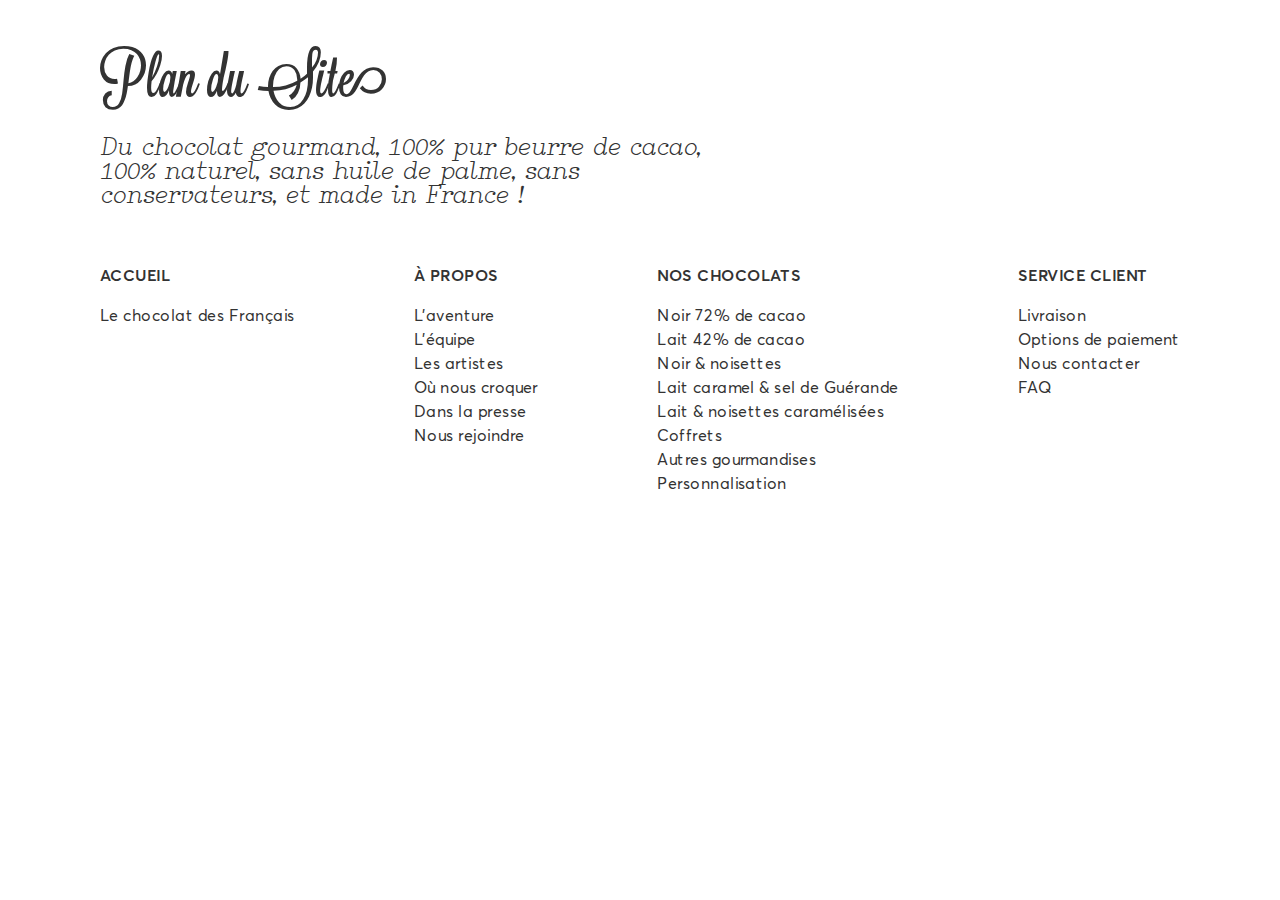
==== sitemap.html @ 7eee6395 "Added sitemap" ====
<!DOCTYPE html>
<html>
<head>
  <title>Plan du Site - Le chocolat des Français</title>
  <meta name="viewport" content="width=device-width, initial-scale=1">
  <link rel="stylesheet" type="text/css" href="styles/reset.css">
  <link rel="stylesheet" type="text/css" href="styles/fonts.css">
  <link rel="stylesheet" type="text/css" href="styles/sitemap.css">
</head>
<body>
  <div class="sitemap">
    <h1 class="sitemap--heading">Plan du Site</h1>
    <p class="sitemap--statement">Du chocolat gourmand, 100% pur beurre de cacao, 100% naturel, sans huile de palme, sans conservateurs, et made in France !</p>
    <div class="sitemap--row">
      <div class="sitemap--column">
        <h2 class="sitemap--subheading">Accueil</h2>
          <ul class="sitemap--links">
            <li><a class="sitemap--link" href="index.html">Le chocolat des Français</a></li>
          </ul>
      </div>
      <div class="sitemap--column">
        <h2 class="sitemap--subheading">À propos</h2>
          <ul class="sitemap--links">
            <li><a class="sitemap--link" href="#">L'aventure</a></li>
            <li><a class="sitemap--link" href="#">L'équipe</a></li>
            <li><a class="sitemap--link" href="#">Les artistes</a></li>
            <li><a class="sitemap--link" href="#">Où nous croquer</a></li>
            <li><a class="sitemap--link" href="#">Dans la presse</a></li>
            <li><a class="sitemap--link" href="#">Nous rejoindre</a></li>
          </ul>
      </div>
      <div class="sitemap--column">
        <h2 class="sitemap--subheading">Nos chocolats</h2>
          <ul class="sitemap--links">
            <li><a class="sitemap--link" href="#">Noir 72% de cacao</a></li>
            <li><a class="sitemap--link" href="#">Lait 42% de cacao</a></li>
            <li><a class="sitemap--link" href="#">Noir & noisettes</a></li>
            <li><a class="sitemap--link" href="#">Lait caramel & sel de Guérande</a></li>
            <li><a class="sitemap--link" href="#">Lait & noisettes caramélisées</a></li>
            <li><a class="sitemap--link" href="#">Coffrets</a></li>
            <li><a class="sitemap--link" href="#">Autres gourmandises</a></li>
            <li><a class="sitemap--link" href="#">Personnalisation</a></li>
          </ul>
      </div>
      <div class="sitemap--column">
        <h2 class="sitemap--subheading">Service client</h2>
          <ul class="sitemap--links">
            <li><a class="sitemap--link" href="#">Livraison</a></li>
            <li><a class="sitemap--link" href="#">Options de paiement</a></li>
            <li><a class="sitemap--link" href="#">Nous contacter</a></li>
            <li><a class="sitemap--link" href="#">FAQ</a></li>
          </ul>
      </div>
    </div>
  </div>
</body>
</html>
---- styles/fonts.css ----
/*Averta Standard*/

@font-face {
  font-family: 'Averta Standard Extrathin';
  src: url('../assets/fonts/averta-standard/averta-standard-extrathin.eot');
  src: url('../assets/fonts/averta-standard/averta-standard-extrathin.eot?#iefix') format('embedded-opentype'),
       url('../assets/fonts/averta-standard/averta-standard-extrathin.woff2') format('woff2'),
       url('../assets/fonts/averta-standard/averta-standard-extrathin.woff') format('woff'),
       url('../assets/fonts/averta-standard/averta-standard-extrathin.ttf') format('truetype'),
       url('../assets/fonts/averta-standard/averta-standard-extrathin.svg#averta-standard-extrathin') format('svg');
  font-weight: 100;
  font-style: normal;
}

@font-face {
  font-family: 'Averta Standard Extrathin Italic';
  src: url('../assets/fonts/averta-standard/averta-standard-extrathin-italic.eot');
  src: url('../assets/fonts/averta-standard/averta-standard-extrathin-italic.eot?#iefix') format('embedded-opentype'),
       url('../assets/fonts/averta-standard/averta-standard-extrathin-italic.woff2') format('woff2'),
       url('../assets/fonts/averta-standard/averta-standard-extrathin-italic.woff') format('woff'),
       url('../assets/fonts/averta-standard/averta-standard-extrathin-italic.ttf') format('truetype'),
       url('../assets/fonts/averta-standard/averta-standard-extrathin-italic.svg#averta-standard-extrathin-italic') format('svg');
  font-weight: 100;
  font-style: italic;
}

@font-face {
  font-family: 'Averta Standard Thin';
  src: url('../assets/fonts/averta-standard/averta-standard-thin.eot');
  src: url('../assets/fonts/averta-standard/averta-standard-thin.eot?#iefix') format('embedded-opentype'),
       url('../assets/fonts/averta-standard/averta-standard-thin.woff2') format('woff2'),
       url('../assets/fonts/averta-standard/averta-standard-thin.woff') format('woff'),
       url('../assets/fonts/averta-standard/averta-standard-thin.ttf') format('truetype'),
       url('../assets/fonts/averta-standard/averta-standard-thin.svg#averta-standard-thin') format('svg');
  font-weight: 200;
  font-style: normal;
}

@font-face {
  font-family: 'Averta Standard Thin Italic';
  src: url('../assets/fonts/averta-standard/averta-standard-thin-italic.eot');
  src: url('../assets/fonts/averta-standard/averta-standard-thin-italic.eot?#iefix') format('embedded-opentype'),
       url('../assets/fonts/averta-standard/averta-standard-thin-italic.woff2') format('woff2'),
       url('../assets/fonts/averta-standard/averta-standard-thin-italic.woff') format('woff'),
       url('../assets/fonts/averta-standard/averta-standard-thin-italic.ttf') format('truetype'),
       url('../assets/fonts/averta-standard/averta-standard-thin-italic.svg#averta-standard-thin-italic') format('svg');
  font-weight: 200;
  font-style: italic;
}

@font-face {
  font-family: 'Averta Standard Light';
  src: url('../assets/fonts/averta-standard/averta-standard-light.eot');
  src: url('../assets/fonts/averta-standard/averta-standard-light.eot?#iefix') format('embedded-opentype'),
       url('../assets/fonts/averta-standard/averta-standard-light.woff2') format('woff2'),
       url('../assets/fonts/averta-standard/averta-standard-light.woff') format('woff'),
       url('../assets/fonts/averta-standard/averta-standard-light.ttf') format('truetype'),
       url('../assets/fonts/averta-standard/averta-standard-light.svg#averta-standard-light') format('svg');
  font-weight: 300;
  font-style: normal;
}

@font-face {
  font-family: 'Averta Standard Light Italic';
  src: url('../assets/fonts/averta-standard/averta-standard-light-italic.eot');
  src: url('../assets/fonts/averta-standard/averta-standard-light-italic.eot?#iefix') format('embedded-opentype'),
       url('../assets/fonts/averta-standard/averta-standard-light-italic.woff2') format('woff2'),
       url('../assets/fonts/averta-standard/averta-standard-light-italic.woff') format('woff'),
       url('../assets/fonts/averta-standard/averta-standard-light-italic.ttf') format('truetype'),
       url('../assets/fonts/averta-standard/averta-standard-light-italic.svg#averta-standard-light-italic') format('svg');
  font-weight: 300;
  font-style: italic;
}

@font-face {
  font-family: 'Averta Standard Regular';
  src: url('../assets/fonts/averta-standard/averta-standard-regular.eot');
  src: url('../assets/fonts/averta-standard/averta-standard-regular.eot?#iefix') format('embedded-opentype'),
       url('../assets/fonts/averta-standard/averta-standard-regular.woff2') format('woff2'),
       url('../assets/fonts/averta-standard/averta-standard-regular.woff') format('woff'),
       url('../assets/fonts/averta-standard/averta-standard-regular.ttf') format('truetype'),
       url('../assets/fonts/averta-standard/averta-standard-regular.svg#averta-standard-regular') format('svg');
  font-weight: 400;
  font-style: normal;
}

@font-face {
  font-family: 'Averta Standard Regular Italic';
  src: url('../assets/fonts/averta-standard/averta-standard-regular-italic.eot');
  src: url('../assets/fonts/averta-standard/averta-standard-regular-italic.eot?#iefix') format('embedded-opentype'),
       url('../assets/fonts/averta-standard/averta-standard-regular-italic.woff2') format('woff2'),
       url('../assets/fonts/averta-standard/averta-standard-regular-italic.woff') format('woff'),
       url('../assets/fonts/averta-standard/averta-standard-regular-italic.ttf') format('truetype'),
       url('../assets/fonts/averta-standard/averta-standard-regular-italic.svg#averta-standard-regular-italic') format('svg');
  font-weight: 400;
  font-style: italic;
}

@font-face {
  font-family: 'Averta Standard Bold';
  src: url('../assets/fonts/averta-standard/averta-standard-bold.eot');
  src: url('../assets/fonts/averta-standard/averta-standard-bold.eot?#iefix') format('embedded-opentype'),
       url('../assets/fonts/averta-standard/averta-standard-bold.woff2') format('woff2'),
       url('../assets/fonts/averta-standard/averta-standard-bold.woff') format('woff'),
       url('../assets/fonts/averta-standard/averta-standard-bold.ttf') format('truetype'),
       url('../assets/fonts/averta-standard/averta-standard-bold.svg#averta-standard-bold') format('svg');
  font-weight: 700;
  font-style: normal;
}

@font-face {
  font-family: 'Averta Standard Bold Italic';
  src: url('../assets/fonts/averta-standard/averta-standard-bold-italic.eot');
  src: url('../assets/fonts/averta-standard/averta-standard-bold-italic.eot?#iefix') format('embedded-opentype'),
       url('../assets/fonts/averta-standard/averta-standard-bold-italic.woff2') format('woff2'),
       url('../assets/fonts/averta-standard/averta-standard-bold-italic.woff') format('woff'),
       url('../assets/fonts/averta-standard/averta-standard-bold-italic.ttf') format('truetype'),
       url('../assets/fonts/averta-standard/averta-standard-bold-italic.svg#averta-standard-bold-italic') format('svg');
  font-weight: 700;
  font-style: italic;
}

@font-face {
  font-family: 'Averta Standard Semibold';
  src: url('../assets/fonts/averta-standard/averta-standard-semibold.eot');
  src: url('../assets/fonts/averta-standard/averta-standard-semibold.eot?#iefix') format('embedded-opentype'),
       url('../assets/fonts/averta-standard/averta-standard-semibold.woff2') format('woff2'),
       url('../assets/fonts/averta-standard/averta-standard-semibold.woff') format('woff'),
       url('../assets/fonts/averta-standard/averta-standard-semibold.ttf') format('truetype'),
       url('../assets/fonts/averta-standard/averta-standard-semibold.svg#averta-standard-semibold') format('svg');
  font-weight: 600;
  font-style: normal;
}

@font-face {
  font-family: 'Averta Standard Semibold Italic';
  src: url('../assets/fonts/averta-standard/averta-standard-semibold-italic.eot');
  src: url('../assets/fonts/averta-standard/averta-standard-semibold-italic.eot?#iefix') format('embedded-opentype'),
       url('../assets/fonts/averta-standard/averta-standard-semibold-italic.woff2') format('woff2'),
       url('../assets/fonts/averta-standard/averta-standard-semibold-italic.woff') format('woff'),
       url('../assets/fonts/averta-standard/averta-standard-semibold-italic.ttf') format('truetype'),
       url('../assets/fonts/averta-standard/averta-standard-semibold-italic.svg#averta-standard-semibold-italic') format('svg');
  font-weight: 600;
  font-style: italic;
}

@font-face {
  font-family: 'Averta Standard Black';
  src: url('../assets/fonts/averta-standard/averta-standard-black.eot');
  src: url('../assets/fonts/averta-standard/averta-standard-black.eot?#iefix') format('embedded-opentype'),
       url('../assets/fonts/averta-standard/averta-standard-black.woff2') format('woff2'),
       url('../assets/fonts/averta-standard/averta-standard-black.woff') format('woff'),
       url('../assets/fonts/averta-standard/averta-standard-black.ttf') format('truetype'),
       url('../assets/fonts/averta-standard/averta-standard-black.svg#averta-standard-black') format('svg');
  font-weight: 900;
  font-style: normal;
}

@font-face {
  font-family: 'Averta Standard Black Italic';
  src: url('../assets/fonts/averta-standard/averta-standard-black-italic.eot');
  src: url('../assets/fonts/averta-standard/averta-standard-black-italic.eot?#iefix') format('embedded-opentype'),
       url('../assets/fonts/averta-standard/averta-standard-black-italic.woff2') format('woff2'),
       url('../assets/fonts/averta-standard/averta-standard-black-italic.woff') format('woff'),
       url('../assets/fonts/averta-standard/averta-standard-black-italic.ttf') format('truetype'),
       url('../assets/fonts/averta-standard/averta-standard-black-italic.svg#averta-standard-black-italic') format('svg');
  font-weight: 900;
  font-style: italic;
}

@font-face {
  font-family: 'Averta Standard Extrabold';
  src: url('../assets/fonts/averta-standard/averta-standard-extrabold.eot');
  src: url('../assets/fonts/averta-standard/averta-standard-extrabold.eot?#iefix') format('embedded-opentype'),
       url('../assets/fonts/averta-standard/averta-standard-extrabold.woff2') format('woff2'),
       url('../assets/fonts/averta-standard/averta-standard-extrabold.woff') format('woff'),
       url('../assets/fonts/averta-standard/averta-standard-extrabold.ttf') format('truetype'),
       url('../assets/fonts/averta-standard/averta-standard-extrabold.svg#averta-standard-extrabold') format('svg');
  font-weight: 800;
  font-style: normal;
}

@font-face {
  font-family: 'Averta Standard Extrabold Italic';
  src: url('../assets/fonts/averta-standard/averta-standard-extrabold-italic.eot');
  src: url('../assets/fonts/averta-standard/averta-standard-extrabold-italic.eot?#iefix') format('embedded-opentype'),
       url('../assets/fonts/averta-standard/averta-standard-extrabold-italic.woff2') format('woff2'),
       url('../assets/fonts/averta-standard/averta-standard-extrabold-italic.woff') format('woff'),
       url('../assets/fonts/averta-standard/averta-standard-extrabold-italic.ttf') format('truetype'),
       url('../assets/fonts/averta-standard/averta-standard-extrabold-italic.svg#averta-standard-extrabold-italic') format('svg');
  font-weight: 800;
  font-style: italic;
}

/*Studio*/

@font-face {
  font-family: 'Studio Bold';
  src: url('../assets/fonts/studio/studio-bold.eot');
  src: url('../assets/fonts/studio/studio-bold.eot?#iefix') format('embedded-opentype'),
       url('../assets/fonts/studio/studio-bold.woff') format('woff'),
       url('../assets/fonts/studio/studio-bold.ttf') format('truetype'),
       url('../assets/fonts/studio/studio-bold.svg#studio-bold') format('svg');
  font-weight: normal;
  font-style: normal;
}

@font-face {
  font-family: 'Studio Italic';
  src: url('../assets/fonts/studio/studio-italic.eot');
  src: url('../assets/fonts/studio/studio-italic.eot?#iefix') format('embedded-opentype'),
       url('../assets/fonts/studio/studio-italic.woff') format('woff'),
       url('../assets/fonts/studio/studio-italic.ttf') format('truetype'),
       url('../assets/fonts/studio/studio-italic.svg#studio-italic') format('svg');
  font-weight: normal;
  font-style: normal;
}

@font-face {
  font-family: 'Studio Bold Italic';
  src: url('../assets/fonts/studio/studio-bold-italic.eot');
  src: url('../assets/fonts/studio/studio-bold-italic.eot?#iefix') format('embedded-opentype'),
       url('../assets/fonts/studio/studio-bold-italic.woff') format('woff'),
       url('../assets/fonts/studio/studio-bold-italic.ttf') format('truetype'),
       url('../assets/fonts/studio/studio-bold-italic.svg#studio-bold-italic') format('svg');
  font-weight: normal;
  font-style: normal;
}

@font-face {
  font-family: 'Studio Regular';
  src: url('../assets/fonts/studio/studio-regular.eot');
  src: url('../assets/fonts/studio/studio-regular.eot?#iefix') format('embedded-opentype'),
       url('../assets/fonts/studio/studio-regular.woff') format('woff'),
       url('../assets/fonts/studio/studio-regular.ttf') format('truetype'),
       url('../assets/fonts/studio/studio-regular.svg#studio-regular') format('svg');
  font-weight: normal;
  font-style: normal;
}

/*Lavanderia*/

@font-face {
  font-family: 'Lavanderia Regular';
  src: url('../assets/fonts/lavanderia/lavanderia-regular.eot');
  src: url('../assets/fonts/lavanderia/lavanderia-regular.eot?#iefix') format('embedded-opentype'),
       url('../assets/fonts/lavanderia/lavanderia-regular.woff') format('woff'),
       url('../assets/fonts/lavanderia/lavanderia-regular.ttf') format('truetype'),
       url('../assets/fonts/lavanderia/lavanderia-regular.svg#lavanderia-regular') format('svg');
  font-weight: normal;
  font-style: normal;
}

@font-face {
  font-family: 'Lavanderia Sturdy';
  src: url('../assets/fonts/lavanderia/lavanderia-sturdy.eot');
  src: url('../assets/fonts/lavanderia/lavanderia-sturdy.eot?#iefix') format('embedded-opentype'),
       url('../assets/fonts/lavanderia/lavanderia-sturdy.woff') format('woff'),
       url('../assets/fonts/lavanderia/lavanderia-sturdy.ttf') format('truetype'),
       url('../assets/fonts/lavanderia/lavanderia-sturdy.svg#lavanderia-sturdy') format('svg');
  font-weight: normal;
  font-style: normal;
}
---- styles/sitemap.css ----
a {
  text-decoration: none;
  color: #333;
}

a:hover {
  color: #ff001b;
  cursor: pointer;
}

.sitemap {
  max-width: 1080px;
  margin: 50px auto;
  font-family: "Averta Standard Regular", sans-serif;
  color: #333;
}

@media only screen and (min-width: 320px) and (max-width: 1060px) {
  .sitemap {
    margin-left: 25px;
    margin-right: 25px;
  }
}

.sitemap--heading {
  font-family: "Lavanderia Sturdy", serif;
  font-size: 3.5rem;
  margin-bottom: 1.8rem;
}

.sitemap--statement {
  font-family: "Studio Italic", serif;
  font-size: 1.5rem;
  margin-bottom: 1.5rem;
  width: 60%;
}

@media only screen and (min-width: 320px) and (max-width: 880px) {
  .sitemap--statement {
    width: 75%;
  }
}

.sitemap--row {
  width: 100%;
  display: flex;
  flex-direction: row;
  align-items: flex-start;
  justify-content: space-between;
  line-height: 1.5rem;
}

@media only screen and (min-width: 320px) and (max-width: 880px) {
  .sitemap--row {
    flex-direction: column;
  }
}

@media only screen and (min-width: 320px) and (max-width: 880px) {
  .sitemap--column {
    width: 100%;
    padding-bottom: 2rem;
    border-bottom: 2px #eee solid;
  }
}

@media only screen and (min-width: 320px) and (max-width: 880px) {
  .sitemap--column:last-child {
    border-bottom: none;
  }
}

.sitemap--subheading {
  font-family: "Averta Standard Semibold", sans-serif;
  text-transform: uppercase;
  font-size: 1rem;
  margin: 2rem 0 1rem 0;
  letter-spacing: 0.03rem;
}

.sitemap--link {
  letter-spacing: 0.03rem;
}
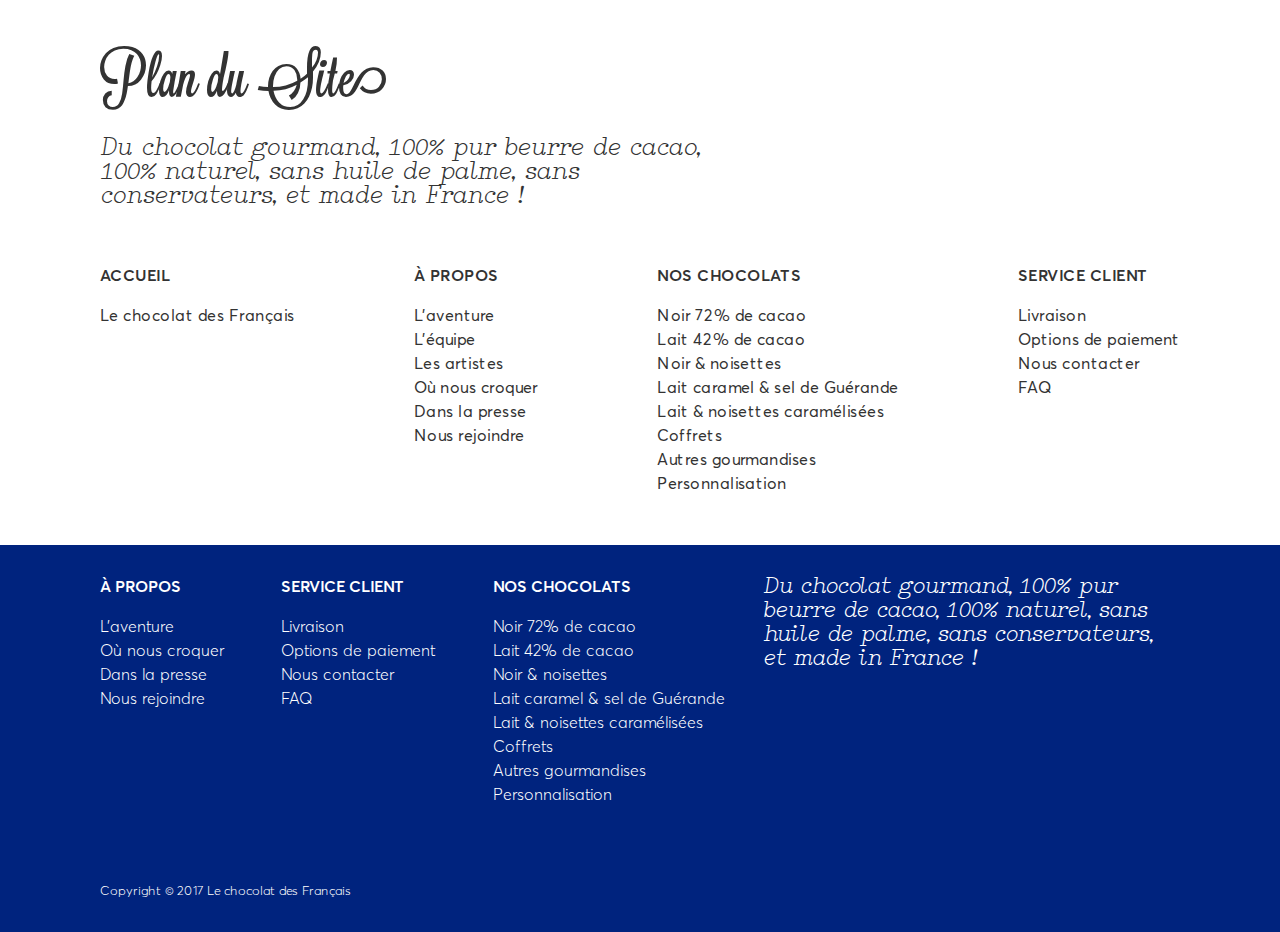
==== commit dc9ba92b: "Added first iteration of site footer" ====
--- a/sitemap.html
+++ b/sitemap.html
@@ -1,6 +1,7 @@
 <!DOCTYPE html>
 <html>
 <head>
+  <html lang="fr" xml:lang="fr" xmlns="http://www.w3.org/1999/xhtml">
   <title>Plan du Site - Le chocolat des Français</title>
   <meta name="viewport" content="width=device-width, initial-scale=1">
   <link rel="stylesheet" type="text/css" href="styles/reset.css">
@@ -53,5 +54,54 @@
       </div>
     </div>
   </div>
+  <footer class="footer-site">
+    <div class="footer--row">
+      <div class="footer--row__links">
+        <div class="footer--column">
+          <h4 class="footer--heading">À propos</h4>
+            <ul class="footer-links">
+              <ul class="footer--links">
+                <li><a class="footer--link" href="#">L'aventure</a></li>
+                <li><a class="footer--link" href="#">Où nous croquer</a></li>
+                <li><a class="footer--link" href="#">Dans la presse</a></li>
+                <li><a class="footer--link" href="#">Nous rejoindre</a></li>
+              </ul>
+            </ul>
+        </div>
+        <div class="footer--column">
+          <h4 class="footer--heading">Service client</h4>
+            <ul class="footer-links">
+              <ul class="footer--links">
+                <li><a class="footer--link" href="#">Livraison</a></li>
+                <li><a class="footer--link" href="#">Options de paiement</a></li>
+                <li><a class="footer--link" href="#">Nous contacter</a></li>
+                <li><a class="footer--link" href="#">FAQ</a></li>
+              </ul>
+            </ul>
+        </div>
+        <div class="footer--column">
+          <h4 class="footer--heading">Nos chocolats</h4>
+            <ul class="footer-links">
+              <ul class="footer--links">
+                <li><a class="footer--link" href="#">Noir 72% de cacao</a></li>
+                <li><a class="footer--link" href="#">Lait 42% de cacao</a></li>
+                <li><a class="footer--link" href="#">Noir & noisettes</a></li>
+                <li><a class="footer--link" href="#">Lait caramel & sel de Guérande</a></li>
+                <li><a class="footer--link" href="#">Lait & noisettes caramélisées</a></li>
+                <li><a class="footer--link" href="#">Coffrets</a></li>
+                <li><a class="footer--link" href="#">Autres gourmandises</a></li>
+                <li><a class="footer--link" href="#">Personnalisation</a></li>
+              </ul>
+            </ul>
+        </div>
+      </div>
+      <div class="footer--row__statement">
+        <p>Du chocolat gourmand, 100% pur beurre de cacao, 100% naturel, sans huile de palme, sans conservateurs, et made in France !</p>
+      </div>
+    </div>
+    <div class="footer--row">
+      <p class="legal-mentions">Copyright © 2017 Le chocolat des Français</p>
+    </div>
+  </footer>
 </body>
 </html>--- a/styles/sitemap.css
+++ b/styles/sitemap.css
@@ -9,10 +9,10 @@
 }
 
 .sitemap {
+  color: #333;
+  font-family: "Averta Standard Regular", sans-serif;
+  margin: 50px auto;
   max-width: 1080px;
-  margin: 50px auto;
-  font-family: "Averta Standard Regular", sans-serif;
-  color: #333;
 }
 
 @media only screen and (min-width: 320px) and (max-width: 1060px) {
@@ -80,4 +80,58 @@
 
 .sitemap--link {
   letter-spacing: 0.03rem;
+}
+
+/*Footer*/
+
+.footer-site {
+  background-color: #00237e;
+  color: #fff;
+  font-family: "Averta Standard Light", sans-serif;
+  width: 100%;
+  line-height: 1.5rem;
+}
+
+.footer-site a {
+  color: #fff;
+}
+
+.footer--row {
+  display: flex;
+  flex-direction: row;
+  align-items: flex-start;
+  justify-content: space-between;
+  max-width: 1080px;
+  margin: 0 auto;
+  margin-top: 1rem;
+  padding: 1.8rem 0;
+}
+
+.footer--row__statement {
+  display: flex;
+  font-family: "Studio Italic", serif;
+  font-size: 1.4rem;
+  flex-direction: row;
+  align-items: flex-start;
+  width: 40%;
+  padding-left: 2.4rem;
+}
+
+.footer--row__links {
+  display: flex;
+  flex-direction: row;
+  align-items: flex-start;
+  justify-content: space-between;
+  width: 60%;
+}
+
+.footer--heading {
+  font-family: "Averta Standard Semibold", sans-serif;
+  text-transform: uppercase;
+  margin-bottom: 1rem;
+}
+
+.legal-mentions {
+  font-family: "Averta Standard Light", sans-serif;
+  font-size: 0.8rem;
 }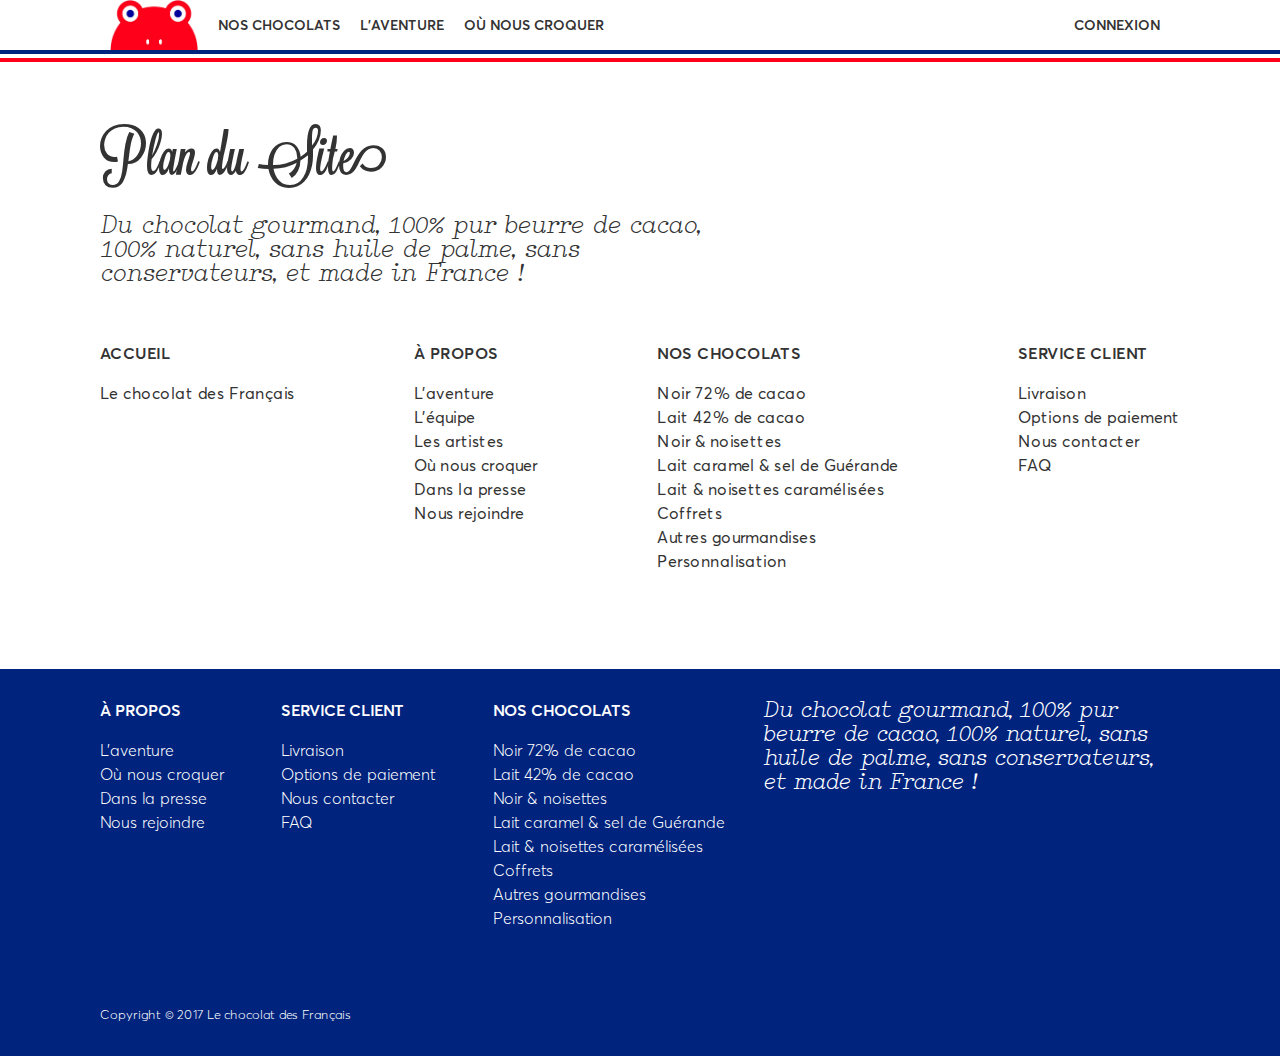
==== commit e8357007: "Added nav bar from HP for preview" ====
--- a/sitemap.html
+++ b/sitemap.html
@@ -6,9 +6,54 @@
   <meta name="viewport" content="width=device-width, initial-scale=1">
   <link rel="stylesheet" type="text/css" href="styles/reset.css">
   <link rel="stylesheet" type="text/css" href="styles/fonts.css">
+  <link rel="stylesheet" type="text/css" href="styles/styles.css">
   <link rel="stylesheet" type="text/css" href="styles/sitemap.css">
 </head>
 <body>
+  <header>
+    <nav class="nav-items">
+    <div class="nav-container">
+      <div class="nav-primary">
+        <div class="nav-logo">
+          <a href="#">
+            <img alt="Logo Le chocolat des Français" class="logo" src="assets/images/logo.png">
+          </a>
+        </div>
+        <div class="nav-primary--links">
+          <ul>
+            <li class="nav-item--container">
+              <a class="nav-item" href="#">Nos chocolats</a>
+            </li>
+          </ul>
+          <ul>
+            <li class="nav-item--container">
+              <a class="nav-item" href="#">L'aventure</a>
+            </li>
+          </ul>
+          <ul>
+            <li class="nav-item--container">
+              <a class="nav-item" href="#">Où nous croquer</a>
+            </li>
+          </ul>
+        </div>  
+      </div>
+      <div class="nav-secondary">
+        <ul>
+  <!--         <li class="nav-item--container">
+            <a class="nav-item" href="#"><img class="icon" src="assets/icons/facebook-icon.svg"></a>
+          </li>
+          <li class="nav-item--container">
+            <a class="nav-item" href="#"><img class="icon" src="assets/icons/instagram-icon.svg"></a>
+          </li> -->
+          <li class="nav-item--container">
+            <a class="nav-item" href="#">Connexion</a>
+          </li>
+        </ul>
+      </div>
+    </div>
+    <div class="divider"></div>
+    </nav>    
+  </header>
   <div class="sitemap">
     <h1 class="sitemap--heading">Plan du Site</h1>
     <p class="sitemap--statement">Du chocolat gourmand, 100% pur beurre de cacao, 100% naturel, sans huile de palme, sans conservateurs, et made in France !</p>
--- a/styles/styles.css
+++ b/styles/styles.css
@@ -0,0 +1,189 @@
+/*Hamburger menu*/
+
+.hamburger-menu {
+  display: block;
+  height: 25px;
+  width: 25px;
+  cursor: pointer;
+  position: relative;
+  margin: 10px;
+  z-index: 10;
+}
+
+.hamburger-menu__bar, .hamburger-menu__bar:before, .hamburger-menu__bar:after {
+  display: block;
+  position: absolute;
+  width: 100%;
+  height: 3px;
+  content: "";
+  border-radius: 3px;
+  background-color: #333;
+}
+
+.hamburger-menu__bar, .hamburger-menu__bar:after {
+  top: 8px;
+}
+
+.hamburger-menu__bar:before {
+  bottom: 8px;
+}
+
+.is-toggled .hamburger-menu__bar {
+  background-color: transparent;
+}
+
+.is-toggled .hamburger-menu__bar:before, .is-toggled .hamburger-menu__bar:after {
+  transition: all 0.25s ease;
+  bottom: 0px;
+  transform: rotate(45deg);
+}
+
+.is-toggled .hamburger-menu__bar:after {
+  top: 0px;
+  transform: rotate(-45deg);
+}
+
+@media only screen and (min-width: 1024px) {
+  .hamburger-menu {
+    display: none;
+  }
+}
+
+/*Nav*/
+
+.nav-items {
+  z-index: 9;
+  width: 100%;
+  background-color: white;
+  position: fixed;
+  top: 0;
+}
+
+.divider {
+  height: 4px;
+  border-top: 4px solid #00237e;
+  background: #fff;
+  border-bottom: 4px solid #ff001b;
+  box-shadow: 0px 0px 10px -10px rgba(0,0,0,0.12);
+  position: relative;
+}
+
+.nav-container {
+  display: flex;
+  flex-direction: row;
+  justify-content: space-between;
+  max-width: 1060px;
+  margin: 0 auto;
+  height: 50px;
+  padding: 0px 20px;
+}
+
+.nav-primary, .nav-secondary, .nav-primary--links {
+  display: flex;
+  flex-direction: row;
+  align-items: center;
+  justify-content: flex-start;
+}
+
+.nav-secondary {
+  justify-content: flex-end;
+}
+
+.nav-logo {
+  height: 50px;
+}
+
+.logo {
+  height: 100%;
+  padding-right: 10px;
+}
+
+@media only screen and (min-width: 320px) and (max-width: 1024px) {
+  .nav-logo {
+    height: 40px;
+  }
+  .nav-primary--links, .nav-secondary {
+    display: none;
+  }
+  .nav-container {
+    justify-content: center;
+    height: 40px;
+  }
+}
+
+.nav-primary--links.is-toggled {
+  display: flex;
+  flex-direction: column;
+}
+
+li.nav-item--container {
+  display: block;
+  padding: 5px 10px;
+}
+
+a.nav-item {
+  text-decoration: none;
+}
+
+.nav-item {
+  text-transform: uppercase;
+  font-family: 'Averta Standard Semibold', sans-serif;
+  color: #333;
+  font-size: 14px;
+  display: inline-block;
+}
+
+.nav-item:hover {
+  color: #ff001b;
+}
+
+.icon {
+  width: auto;
+  height: 27px;
+  padding: 0px 5px;
+}
+
+/*Hero section*/
+
+.hero {
+  margin-top: 62px;
+  width: 100%;
+  padding-bottom: 10px;
+  position: relative;
+}
+
+.container-test {
+  display: flex;
+  flex-direction: row;
+  justify-content: center;
+  align-items: center;
+}
+
+.btn {
+  font-family: 'Averta Standard Bold', sans-serif;
+  text-transform: uppercase;
+  transition: background-color 0.15s, color 0.15s;
+  border-radius: 8px;
+  cursor: pointer;
+  display: inline-block;
+  font-size: 0.9rem;
+  line-height: normal;
+  text-align: center;
+  padding: 1.15rem 3rem;
+  letter-spacing: 0.125em;
+  position: absolute;
+  z-index: 1;
+  left: 33%;
+  right:33%;
+  max-width: 150px;
+}
+
+.btn--primary {
+  background-color: #fff;
+  color: #00237e;
+  border: 3px #00237e solid;
+}
+
+.btn--primary:hover, .btn--primary:focus {
+  background-color: #1a398b;
+}--- a/styles/sitemap.css
+++ b/styles/sitemap.css
@@ -1,3 +1,5 @@
+/*Sitemap*/
+
 a {
   text-decoration: none;
   color: #333;
@@ -11,7 +13,8 @@
 .sitemap {
   color: #333;
   font-family: "Averta Standard Regular", sans-serif;
-  margin: 50px auto;
+  margin: 8rem auto;
+  margin-bottom: 6rem;
   max-width: 1080px;
 }
 
@@ -107,6 +110,25 @@
   padding: 1.8rem 0;
 }
 
+@media only screen and (min-width: 320px) and (max-width: 880px) {
+  .footer--row {
+    flex-direction: column;
+    margin-right: 25px;
+    margin-left: 25px;
+  }
+}
+
+@media only screen and (min-width: 320px) and (max-width: 880px) {
+  .footer--column {
+    width: 100%;
+    border-bottom: 0.15rem #fff solid;
+    padding: 1rem 0;
+  }
+  .footer--column:first-child {
+    padding-top: 0;
+  }
+}
+
 .footer--row__statement {
   display: flex;
   font-family: "Studio Italic", serif;
@@ -117,12 +139,27 @@
   padding-left: 2.4rem;
 }
 
+@media only screen and (min-width: 320px) and (max-width: 880px) {
+  .footer--row__statement {
+    padding-left: 0;
+    padding-top: 2rem;
+    width: 100%;
+  }
+}
+
 .footer--row__links {
   display: flex;
   flex-direction: row;
   align-items: flex-start;
   justify-content: space-between;
   width: 60%;
+}
+
+@media only screen and (min-width: 320px) and (max-width: 880px) {
+  .footer--row__links {
+    flex-direction: column;
+    width: 100%;
+  }
 }
 
 .footer--heading {
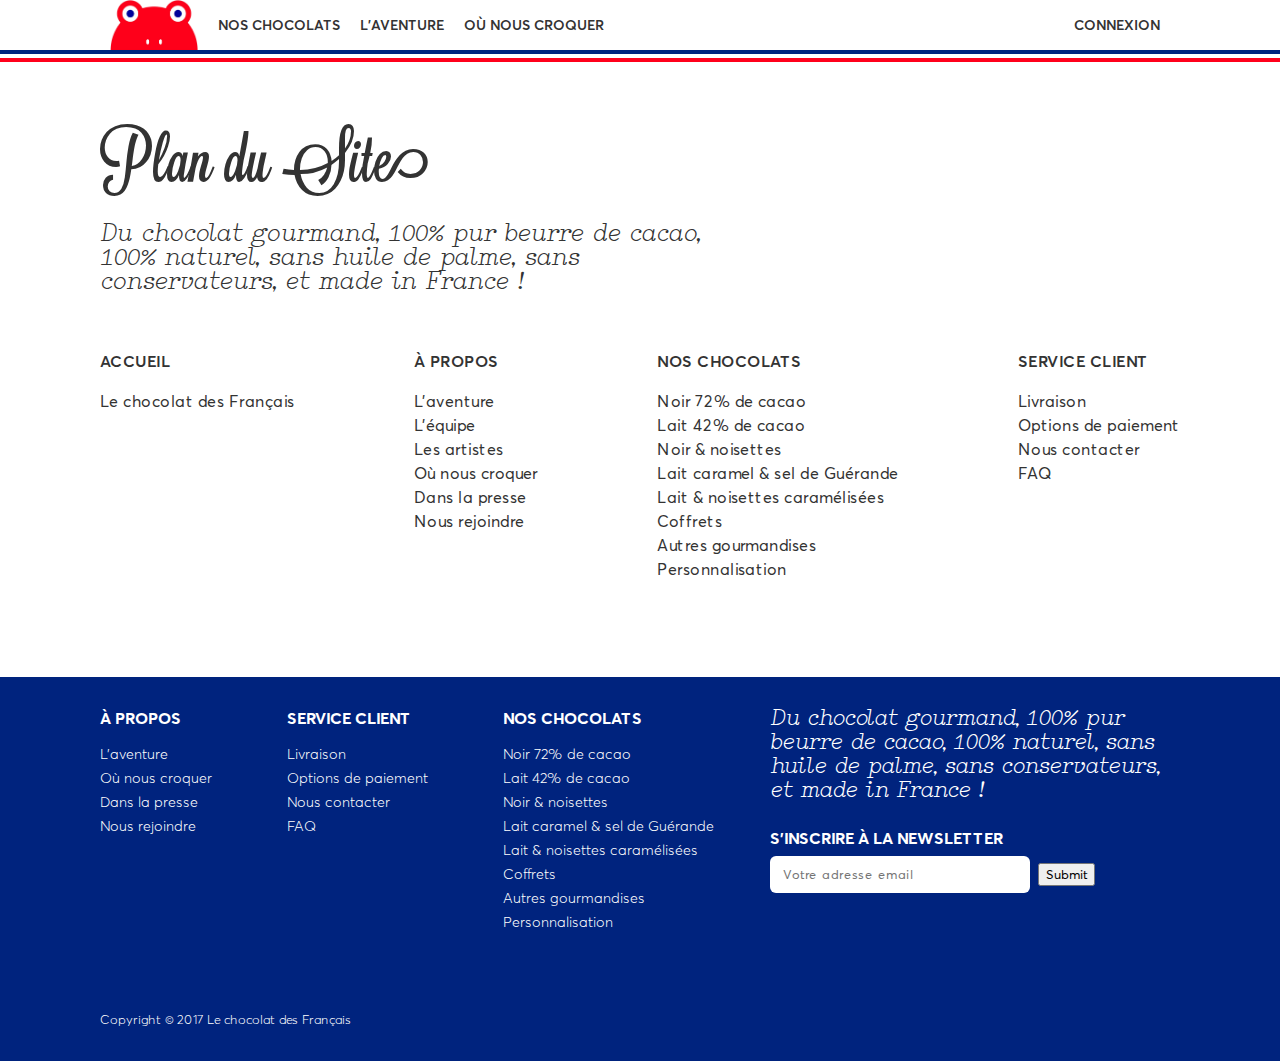
==== commit c834348f: "Added newsletter signup field to footer (not functional) and created new page" ====
--- a/sitemap.html
+++ b/sitemap.html
@@ -6,7 +6,7 @@
   <meta name="viewport" content="width=device-width, initial-scale=1">
   <link rel="stylesheet" type="text/css" href="styles/reset.css">
   <link rel="stylesheet" type="text/css" href="styles/fonts.css">
-  <link rel="stylesheet" type="text/css" href="styles/styles.css">
+  <link rel="stylesheet" type="text/css" href="styles/index.css">
   <link rel="stylesheet" type="text/css" href="styles/sitemap.css">
 </head>
 <body>
@@ -56,7 +56,7 @@
   </header>
   <div class="sitemap">
     <h1 class="sitemap--heading">Plan du Site</h1>
-    <p class="sitemap--statement">Du chocolat gourmand, 100% pur beurre de cacao, 100% naturel, sans huile de palme, sans conservateurs, et made in France !</p>
+    <h4 class="sitemap--statement">Du chocolat gourmand, 100% pur beurre de cacao, 100% naturel, sans huile de palme, sans conservateurs, et made in France !</h4>
     <div class="sitemap--row">
       <div class="sitemap--column">
         <h2 class="sitemap--subheading">Accueil</h2>
@@ -142,6 +142,13 @@
       </div>
       <div class="footer--row__statement">
         <p>Du chocolat gourmand, 100% pur beurre de cacao, 100% naturel, sans huile de palme, sans conservateurs, et made in France !</p>
+        <div class="footer--email-signup">
+          <h4 class="footer--email-signup__heading">S'inscrire à la newsletter</h4>
+          <form action="#" class="" method="get" target="blank">
+            <input class="footer--email-signup__field" type="email" name="email" placeholder="Votre adresse email">
+            <input class="footer--email-signup__submit" type="submit" name="submit">
+          </form>
+        </div>
       </div>
     </div>
     <div class="footer--row">
--- a/styles/index.css
+++ b/styles/index.css
@@ -0,0 +1,189 @@
+/*Hamburger menu*/
+
+.hamburger-menu {
+  display: block;
+  height: 25px;
+  width: 25px;
+  cursor: pointer;
+  position: relative;
+  margin: 10px;
+  z-index: 10;
+}
+
+.hamburger-menu__bar, .hamburger-menu__bar:before, .hamburger-menu__bar:after {
+  display: block;
+  position: absolute;
+  width: 100%;
+  height: 3px;
+  content: "";
+  border-radius: 3px;
+  background-color: #333;
+}
+
+.hamburger-menu__bar, .hamburger-menu__bar:after {
+  top: 8px;
+}
+
+.hamburger-menu__bar:before {
+  bottom: 8px;
+}
+
+.is-toggled .hamburger-menu__bar {
+  background-color: transparent;
+}
+
+.is-toggled .hamburger-menu__bar:before, .is-toggled .hamburger-menu__bar:after {
+  transition: all 0.25s ease;
+  bottom: 0px;
+  transform: rotate(45deg);
+}
+
+.is-toggled .hamburger-menu__bar:after {
+  top: 0px;
+  transform: rotate(-45deg);
+}
+
+@media only screen and (min-width: 1024px) {
+  .hamburger-menu {
+    display: none;
+  }
+}
+
+/*Nav*/
+
+.nav-items {
+  z-index: 9;
+  width: 100%;
+  background-color: white;
+  position: fixed;
+  top: 0;
+}
+
+.divider {
+  height: 4px;
+  border-top: 4px solid #00237e;
+  background: #fff;
+  border-bottom: 4px solid #ff001b;
+  box-shadow: 0px 0px 10px -10px rgba(0,0,0,0.12);
+  position: relative;
+}
+
+.nav-container {
+  display: flex;
+  flex-direction: row;
+  justify-content: space-between;
+  max-width: 1060px;
+  margin: 0 auto;
+  height: 50px;
+  padding: 0px 20px;
+}
+
+.nav-primary, .nav-secondary, .nav-primary--links {
+  display: flex;
+  flex-direction: row;
+  align-items: center;
+  justify-content: flex-start;
+}
+
+.nav-secondary {
+  justify-content: flex-end;
+}
+
+.nav-logo {
+  height: 50px;
+}
+
+.logo {
+  height: 100%;
+  padding-right: 10px;
+}
+
+@media only screen and (min-width: 320px) and (max-width: 1024px) {
+  .nav-logo {
+    height: 40px;
+  }
+  .nav-primary--links, .nav-secondary {
+    display: none;
+  }
+  .nav-container {
+    justify-content: center;
+    height: 40px;
+  }
+}
+
+.nav-primary--links.is-toggled {
+  display: flex;
+  flex-direction: column;
+}
+
+li.nav-item--container {
+  display: block;
+  padding: 5px 10px;
+}
+
+a.nav-item {
+  text-decoration: none;
+}
+
+.nav-item {
+  text-transform: uppercase;
+  font-family: 'Averta Standard Semibold', sans-serif;
+  color: #333;
+  font-size: 14px;
+  display: inline-block;
+}
+
+.nav-item:hover {
+  color: #ff001b;
+}
+
+.icon {
+  width: auto;
+  height: 27px;
+  padding: 0px 5px;
+}
+
+/*Hero section*/
+
+.hero {
+  margin-top: 62px;
+  width: 100%;
+  padding-bottom: 10px;
+  position: relative;
+}
+
+.container-test {
+  display: flex;
+  flex-direction: row;
+  justify-content: center;
+  align-items: center;
+}
+
+.btn {
+  font-family: 'Averta Standard Bold', sans-serif;
+  text-transform: uppercase;
+  transition: background-color 0.15s, color 0.15s;
+  border-radius: 8px;
+  cursor: pointer;
+  display: inline-block;
+  font-size: 0.9rem;
+  line-height: normal;
+  text-align: center;
+  padding: 1.15rem 3rem;
+  letter-spacing: 0.125em;
+  position: absolute;
+  z-index: 1;
+  left: 33%;
+  right:33%;
+  max-width: 150px;
+}
+
+.btn--primary {
+  background-color: #fff;
+  color: #00237e;
+  border: 3px #00237e solid;
+}
+
+.btn--primary:hover, .btn--primary:focus {
+  background-color: #1a398b;
+}--- a/styles/sitemap.css
+++ b/styles/sitemap.css
@@ -27,7 +27,7 @@
 
 .sitemap--heading {
   font-family: "Lavanderia Sturdy", serif;
-  font-size: 3.5rem;
+  font-size: 4rem;
   margin-bottom: 1.8rem;
 }
 
@@ -91,6 +91,7 @@
   background-color: #00237e;
   color: #fff;
   font-family: "Averta Standard Light", sans-serif;
+  font-size: 0.9rem;
   width: 100%;
   line-height: 1.5rem;
 }
@@ -133,10 +134,10 @@
   display: flex;
   font-family: "Studio Italic", serif;
   font-size: 1.4rem;
-  flex-direction: row;
+  flex-direction: column;
   align-items: flex-start;
   width: 40%;
-  padding-left: 2.4rem;
+  padding-left: 3.5rem;
 }
 
 @media only screen and (min-width: 320px) and (max-width: 880px) {
@@ -163,12 +164,44 @@
 }
 
 .footer--heading {
-  font-family: "Averta Standard Semibold", sans-serif;
+  font-family: "Averta Standard Bold", sans-serif;
+  font-size: 1rem;
   text-transform: uppercase;
-  margin-bottom: 1rem;
+  margin-bottom: 0.8rem;
 }
 
 .legal-mentions {
   font-family: "Averta Standard Light", sans-serif;
   font-size: 0.8rem;
+}
+
+.footer--email-signup__heading {
+  font-family: "Averta Standard Bold", sans-serif;
+  font-size: 1rem;
+  text-transform: uppercase;
+  margin-top: 1.5rem;
+  margin-bottom: 0.4rem;
+}
+
+form {
+  height: 2rem;
+}
+
+input {
+  font-family: "Averta Standard Regular", sans-serif;
+  font-size: 0.8rem;
+}
+
+.footer--email-signup__field {
+  border-radius: 6px;
+  border: none;
+  padding: 0.4rem;
+  padding-left: 0.8rem;
+  height: 1.5rem;
+  width: 15rem;
+  letter-spacing: 0.03rem;
+}
+
+.footer--email-signup__field:focus {
+  outline: none;
 }